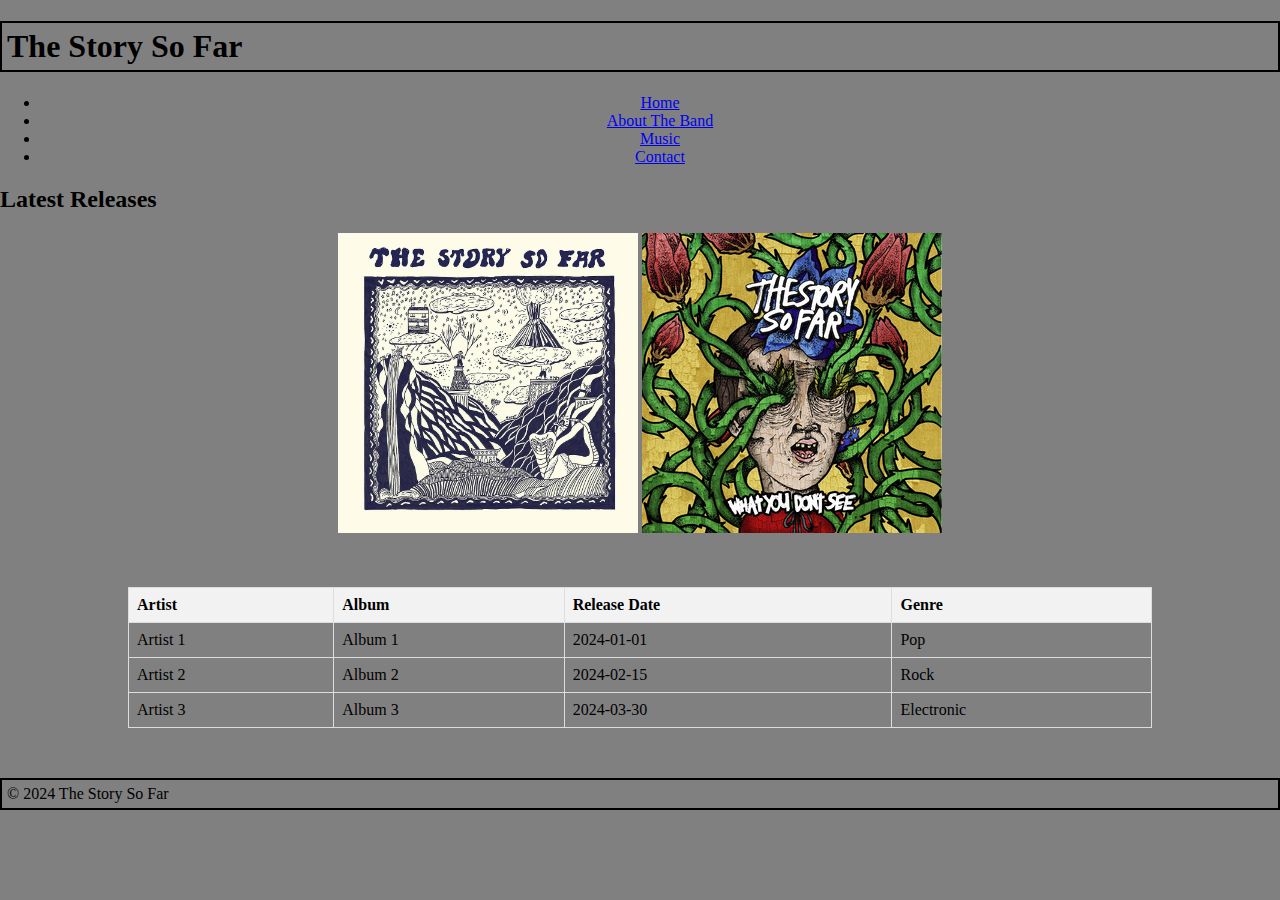
==== index.html @ 6c4466e0 "Update index.html" ====
<!DOCTYPE html>
<html lang="en">
<head>
    <meta charset="UTF-8">
    <meta name="viewport" content="width=device-width, initial-scale=1.0">
    <link rel="stylesheet" href="styles.css">
    <title>Music Promotion</title>
</head>
<body>
    <header>
        <h1 class="black-border">The Story So Far</h1>
        <nav>
            <ul>
                <li><a href="index.html" class="button">Home</a></li>
                <li><a href="about.html" class="button">About The Band</a></li>
                <li><a href="music.html" class="button">Music</a></li>
                <li><a href="contact.html" class="button">Contact</a></li>
            </ul>
        </nav>
    </header>
    <section class="main-content">
        <h2>Latest Releases</h2>
        <p"Check out our latest below:</p>
        <img src="story so far image 1.jpeg" alt="Album 1" style="width: 300px; height: auto;">
        <img src="the story so far image 3.jpeg" alt="Album 2" style="width: 300px; height: auto;">
        <!-- Place music releases or promotional content here -->
    </section>
        <style>
        /* Basic CSS styles for the table */
        body {
            font-family: 'Graffiti', cursive;
            margin: 0;
            padding: 0;
        }
        table {
            width: 80%;
            margin: 50px auto;
            border-collapse: collapse;
        }
        th, td {
            border: 1px solid #ddd;
            padding: 8px;
            text-align: left;
        }
        th {
            background-color: #f2f2f2;
        }
        </style>
<table>
    <tr>
        <th>Artist</th>
        <th>Album</th>
        <th>Release Date</th>
        <th>Genre</th>
    </tr>
    <tr>
        <td>Artist 1</td>
        <td>Album 1</td>
        <td>2024-01-01</td>
        <td>Pop</td>
    </tr>
    <tr>
        <td>Artist 2</td>
        <td>Album 2</td>
        <td>2024-02-15</td>
        <td>Rock</td>
    </tr>
    <tr>
        <td>Artist 3</td>
        <td>Album 3</td>
        <td>2024-03-30</td>
        <td>Electronic</td>
    </tr>
</table>
    <footer>
        <p class="black-border">&copy; 2024 The Story So Far</p>
    </footer>
</body>
</html>
---- styles.css ----
body {
    color: black;
    background-color: grey;
    text-align: center;
}


h1, h2, h3, p {
    color: black; /* Red text color */
    background-color: grey; /* Black background color */
    text-align: left;
}


.black-border {
  border: 2px solid #000; /* Black border with 2px thickness */
  padding: 5px; /* Optional: Add padding to give some space between text and border */
}
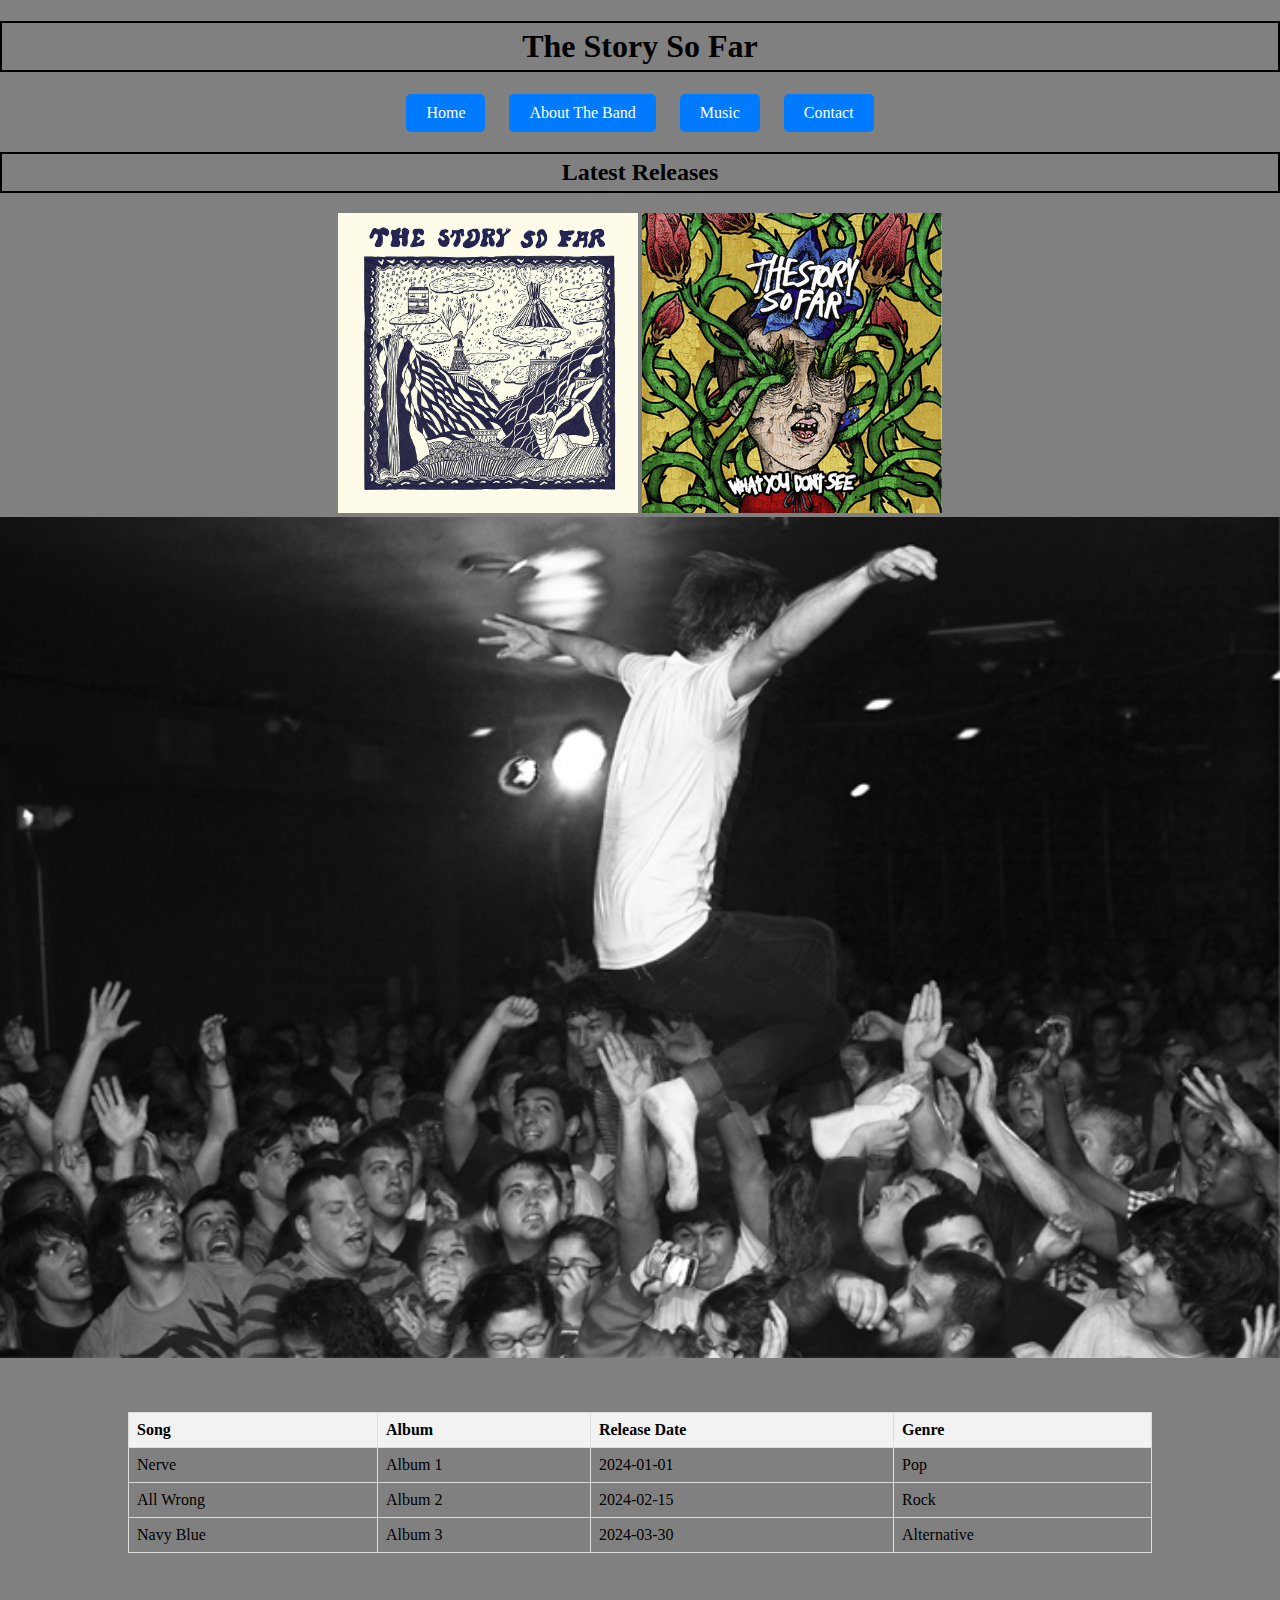
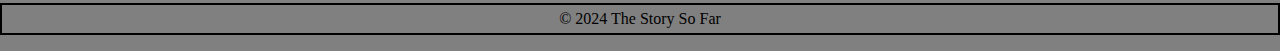
==== commit bf285516: "Update index.html" ====
--- a/index.html
+++ b/index.html
@@ -8,7 +8,7 @@
 </head>
 <body>
     <header>
-        <h1 class="black-border">The Story So Far</h1>
+        <h1 class="black-border"><strong>The Story So Far</strong></h1>
         <nav>
             <ul>
                 <li><a href="index.html" class="button">Home</a></li>
@@ -19,14 +19,13 @@
         </nav>
     </header>
     <section class="main-content">
-        <h2>Latest Releases</h2>
-        <p"Check out our latest below:</p>
+        <h2 class="black-border">Latest Releases</h2>
         <img src="story so far image 1.jpeg" alt="Album 1" style="width: 300px; height: auto;">
         <img src="the story so far image 3.jpeg" alt="Album 2" style="width: 300px; height: auto;">
-        <!-- Place music releases or promotional content here -->
+        <img src="concert image 1.jpeg" alt="Banner Image" style="width: 100%; height: auto;">
     </section>
         <style>
-        /* Basic CSS styles for the table */
+            
         body {
             font-family: 'Graffiti', cursive;
             margin: 0;
@@ -48,28 +47,28 @@
         </style>
 <table>
     <tr>
-        <th>Artist</th>
+        <th>Song</th>
         <th>Album</th>
         <th>Release Date</th>
         <th>Genre</th>
     </tr>
     <tr>
-        <td>Artist 1</td>
+        <td>Nerve</td>
         <td>Album 1</td>
         <td>2024-01-01</td>
         <td>Pop</td>
     </tr>
     <tr>
-        <td>Artist 2</td>
+        <td>All Wrong</td>
         <td>Album 2</td>
         <td>2024-02-15</td>
         <td>Rock</td>
     </tr>
     <tr>
-        <td>Artist 3</td>
+        <td>Navy Blue</td>
         <td>Album 3</td>
         <td>2024-03-30</td>
-        <td>Electronic</td>
+        <td>Alternative</td>
     </tr>
 </table>
     <footer>
--- a/styles.css
+++ b/styles.css
@@ -7,14 +7,48 @@
 
 
 h1, h2, h3, p {
-    color: black; /* Red text color */
-    background-color: grey; /* Black background color */
-    text-align: left;
+    color: black;
+    background-color: grey; 
+    text-align: center;
 }
 
 
 .black-border {
-  border: 2px solid #000; /* Black border with 2px thickness */
-  padding: 5px; /* Optional: Add padding to give some space between text and border */
+  border: 2px solid #000; 
+  padding: 5px; 
 }
 
+.button {
+  display: inline-block;
+  padding: 10px 20px;
+  text-decoration: none;
+  background-color: #007bff;
+  color: #fff;
+  border: none;
+  border-radius: 5px;
+  cursor: pointer;
+  transition: background-color 0.3s;
+}
+
+.button:hover {
+  background-color: #black;
+}
+
+nav ul {
+  list-style-type: none;
+  padding: 0;
+}
+
+nav ul li {
+  display: inline;
+  margin-right: 20px; 
+}
+
+nav ul li:last-child {
+  margin-right: 0; 
+}
+
+nav ul li a {
+  text-decoration: none;
+  color: #333; 
+}
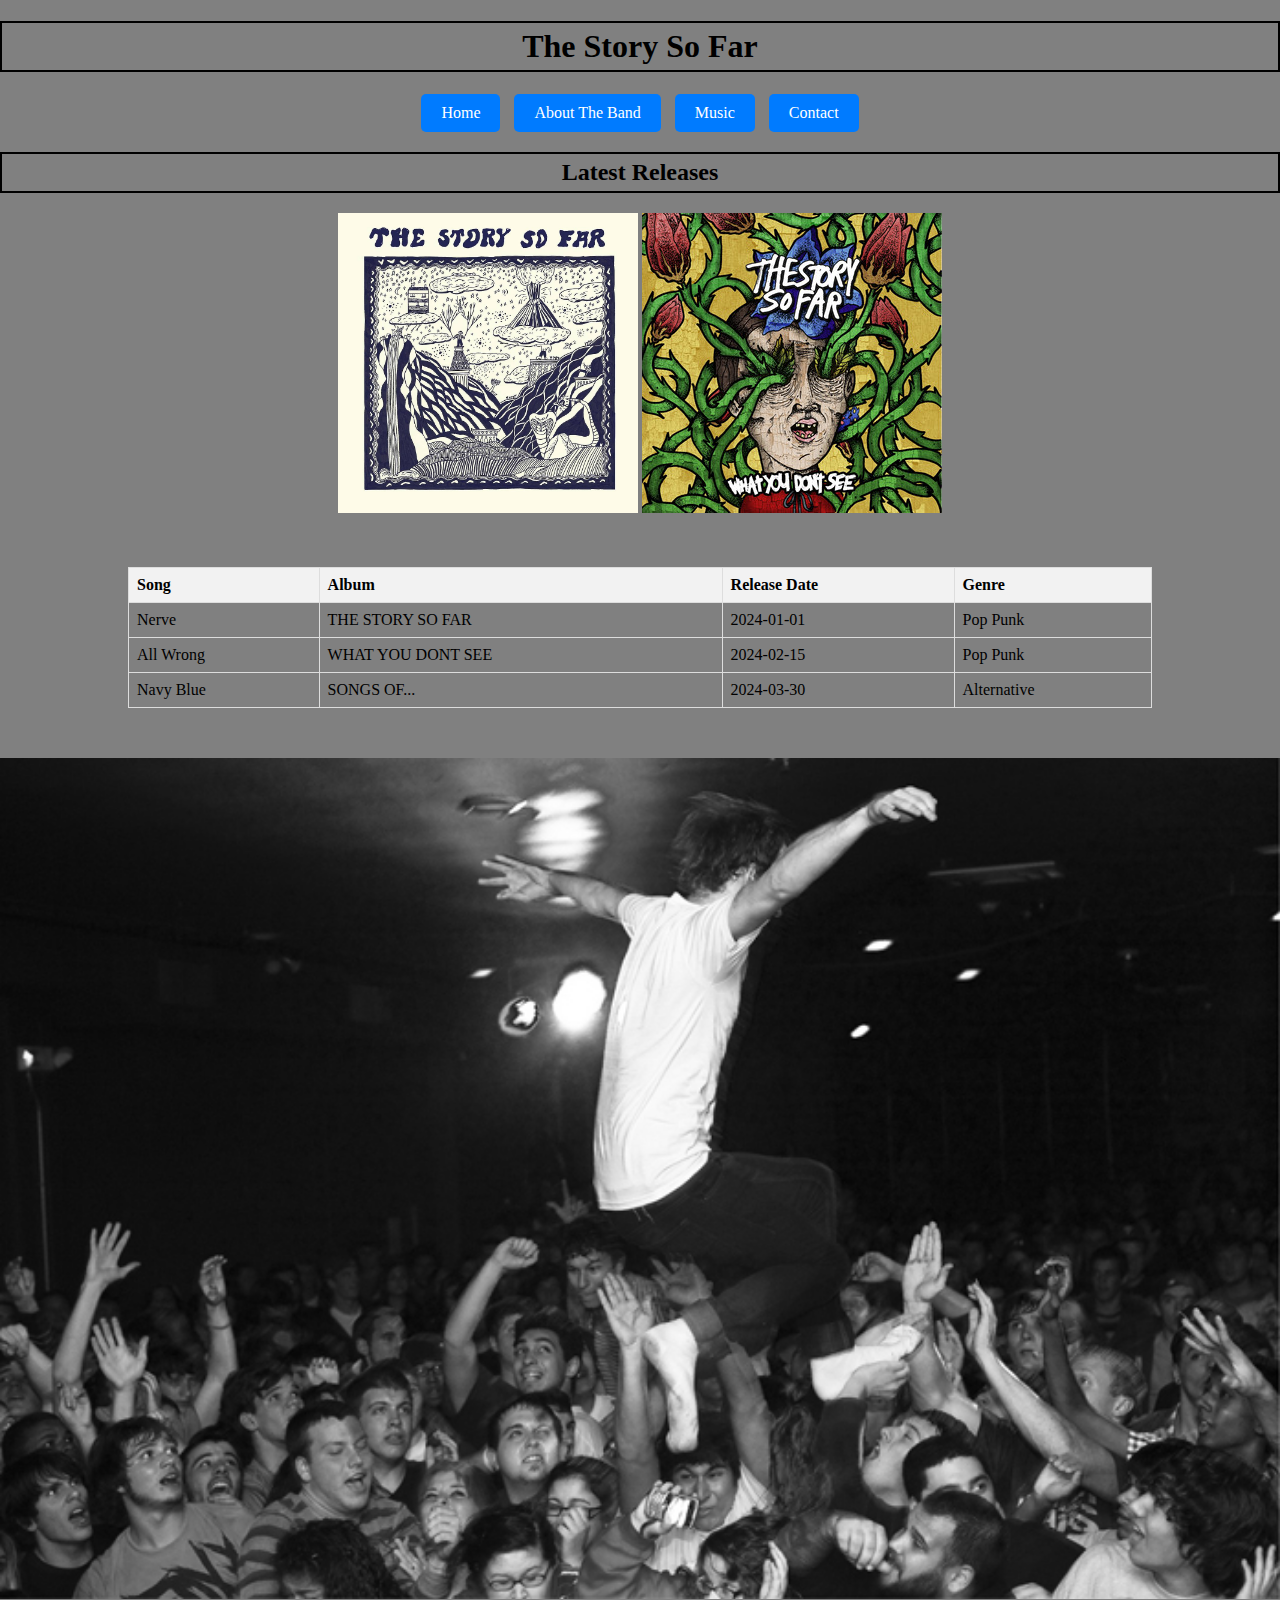
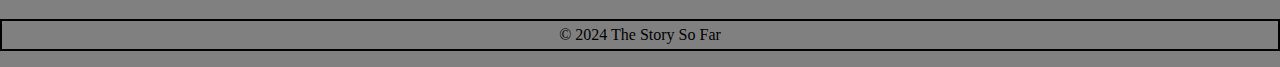
==== commit a74c2176: "Update index.html" ====
--- a/index.html
+++ b/index.html
@@ -22,7 +22,6 @@
         <h2 class="black-border">Latest Releases</h2>
         <img src="story so far image 1.jpeg" alt="Album 1" style="width: 300px; height: auto;">
         <img src="the story so far image 3.jpeg" alt="Album 2" style="width: 300px; height: auto;">
-        <img src="concert image 1.jpeg" alt="Banner Image" style="width: 100%; height: auto;">
     </section>
         <style>
             
@@ -54,23 +53,24 @@
     </tr>
     <tr>
         <td>Nerve</td>
-        <td>Album 1</td>
+        <td>THE STORY SO FAR</td>
         <td>2024-01-01</td>
-        <td>Pop</td>
+        <td>Pop Punk</td>
     </tr>
     <tr>
         <td>All Wrong</td>
-        <td>Album 2</td>
+        <td>WHAT YOU DONT SEE</td>
         <td>2024-02-15</td>
-        <td>Rock</td>
+        <td>Pop Punk</td>
     </tr>
     <tr>
         <td>Navy Blue</td>
-        <td>Album 3</td>
+        <td>SONGS OF...</td>
         <td>2024-03-30</td>
         <td>Alternative</td>
     </tr>
 </table>
+            <img src="concert image 1.jpeg" alt="Banner Image" style="width: 100%; height: auto; class="black-border">
     <footer>
         <p class="black-border">&copy; 2024 The Story So Far</p>
     </footer>
--- a/styles.css
+++ b/styles.css
@@ -31,7 +31,7 @@
 }
 
 .button:hover {
-  background-color: #black;
+  background-color: #333;
 }
 
 nav ul {
@@ -41,7 +41,7 @@
 
 nav ul li {
   display: inline;
-  margin-right: 20px; 
+  margin-right: 10px; 
 }
 
 nav ul li:last-child {
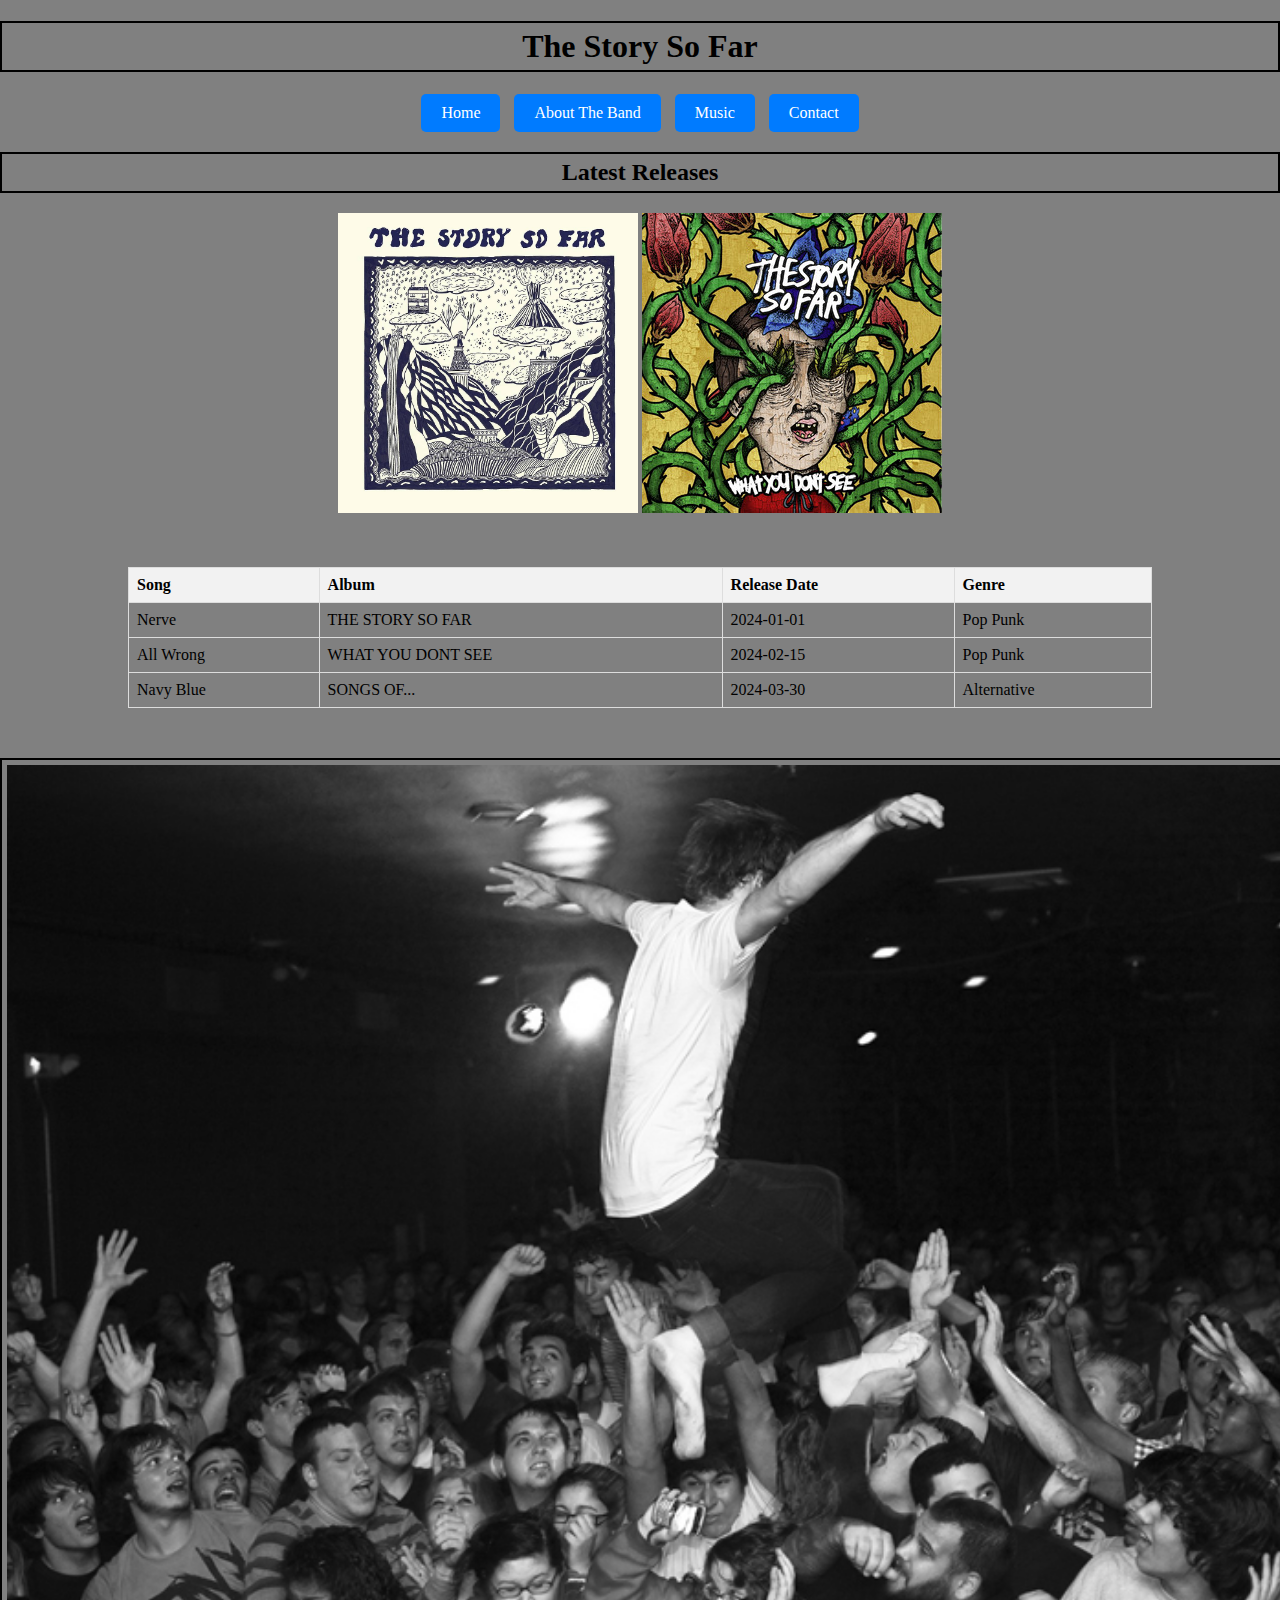
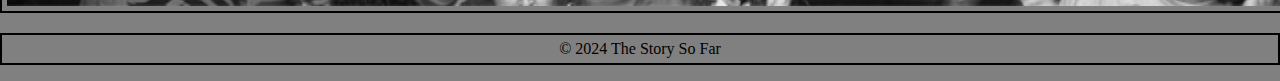
==== commit ba35ad0d: "Update index.html" ====
--- a/index.html
+++ b/index.html
@@ -20,8 +20,10 @@
     </header>
     <section class="main-content">
         <h2 class="black-border">Latest Releases</h2>
+        <div class="image-container">
         <img src="story so far image 1.jpeg" alt="Album 1" style="width: 300px; height: auto;">
         <img src="the story so far image 3.jpeg" alt="Album 2" style="width: 300px; height: auto;">
+        </div>
     </section>
         <style>
             
@@ -70,7 +72,7 @@
         <td>Alternative</td>
     </tr>
 </table>
-            <img src="concert image 1.jpeg" alt="Banner Image" style="width: 100%; height: auto; class="black-border">
+            <img src="concert image 1.jpeg" alt="Banner Image" style="width: 100%; height: auto;" class="black-border">
     <footer>
         <p class="black-border">&copy; 2024 The Story So Far</p>
     </footer>
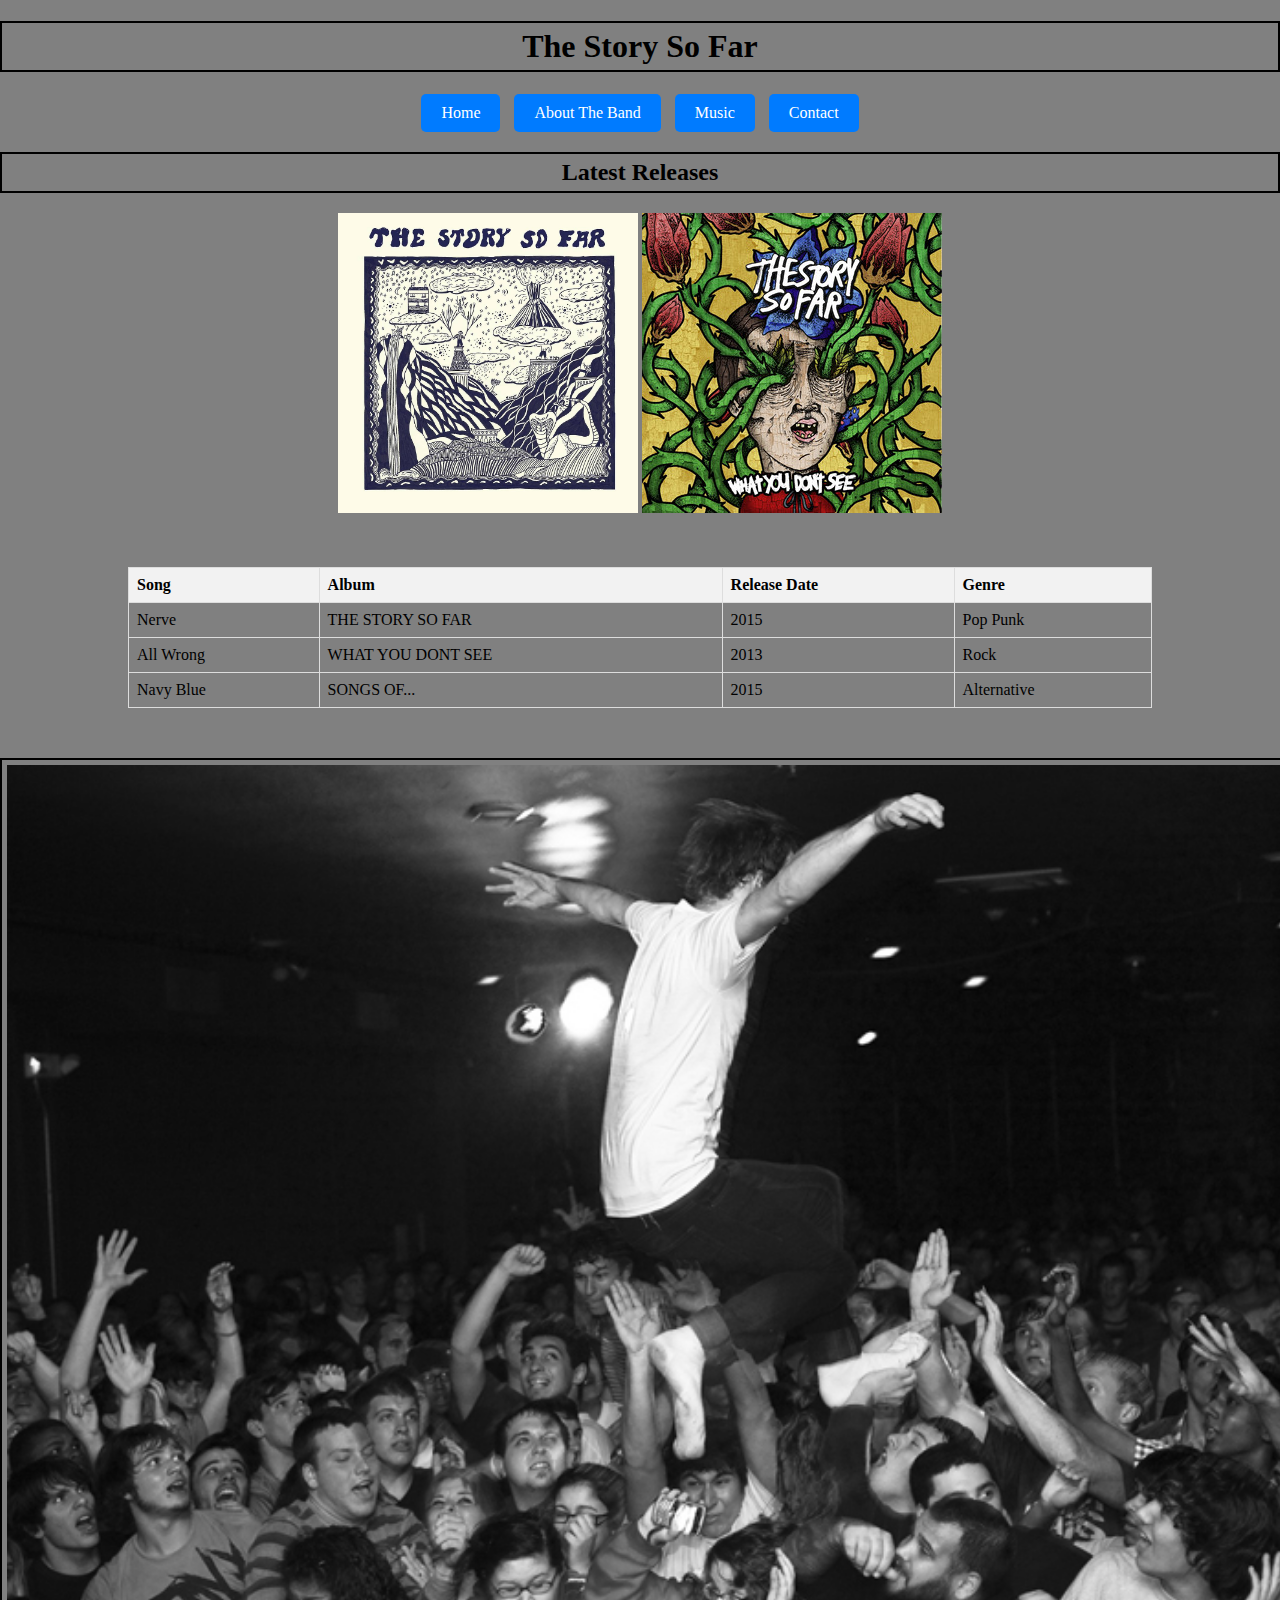
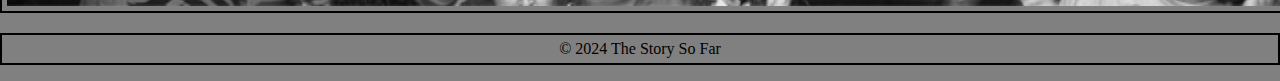
==== commit ffeb1ce2: "Update index.html" ====
--- a/index.html
+++ b/index.html
@@ -28,7 +28,7 @@
         <style>
             
         body {
-            font-family: 'Graffiti', cursive;
+            font-family: Times New Roman, sans-serif;
             margin: 0;
             padding: 0;
         }
@@ -56,19 +56,19 @@
     <tr>
         <td>Nerve</td>
         <td>THE STORY SO FAR</td>
-        <td>2024-01-01</td>
+        <td>2015</td>
         <td>Pop Punk</td>
     </tr>
     <tr>
         <td>All Wrong</td>
         <td>WHAT YOU DONT SEE</td>
-        <td>2024-02-15</td>
-        <td>Pop Punk</td>
+        <td>2013</td>
+        <td>Rock</td>
     </tr>
     <tr>
         <td>Navy Blue</td>
         <td>SONGS OF...</td>
-        <td>2024-03-30</td>
+        <td>2015</td>
         <td>Alternative</td>
     </tr>
 </table>
--- a/styles.css
+++ b/styles.css
@@ -50,5 +50,19 @@
 
 nav ul li a {
   text-decoration: none;
+    
+.image-container {
+  display: inline-block;
+  border: 10px solid #ff69b4; 
+  border-radius: 20px; 
+  box-shadow: 0 0 20px rgba(0, 0, 0, 0.5);
+  overflow: hidden; 
+}
+
+img {
+  display: block;
+  width: 100%; 
+  height: auto; 
+}
   color: #333; 
 }
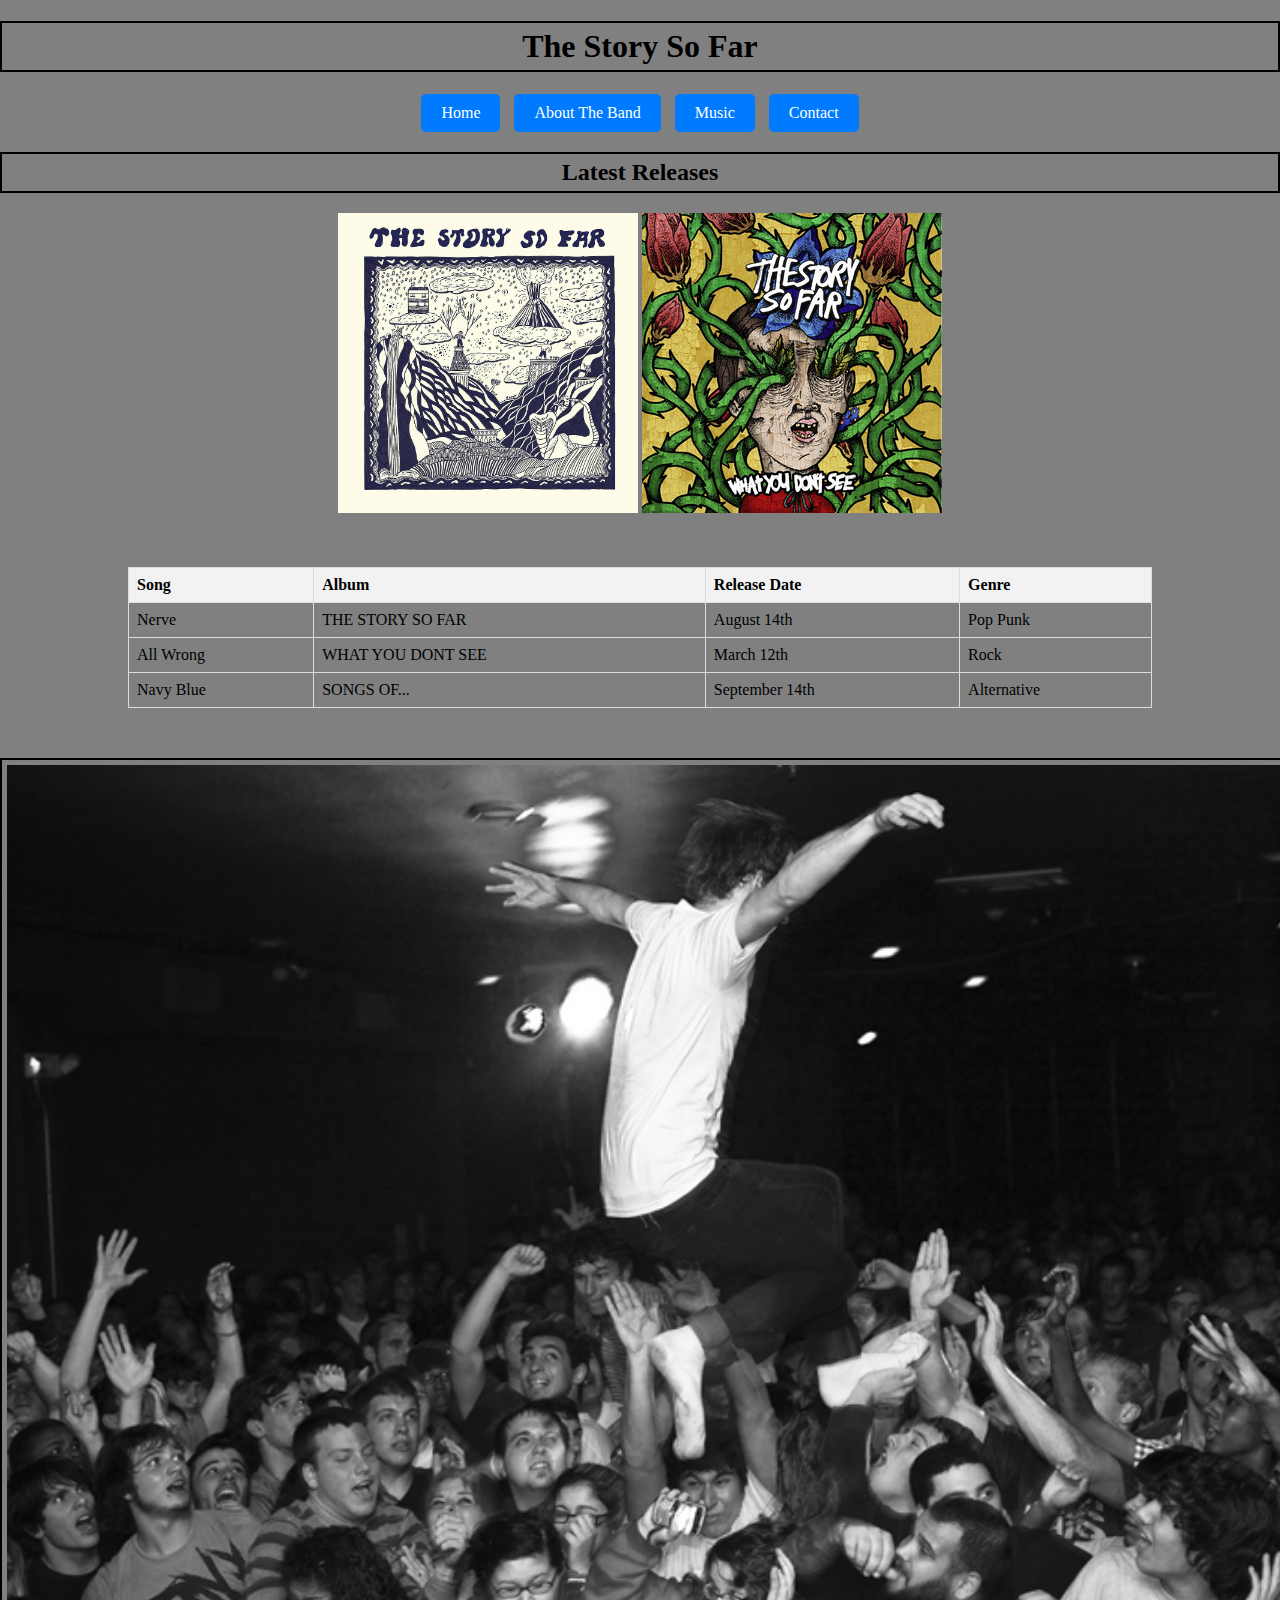
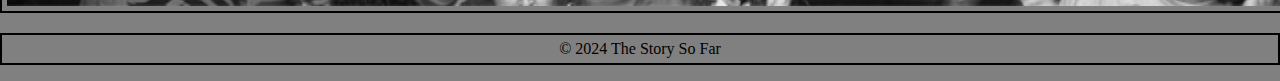
==== commit 0425156e: "Update index.html" ====
--- a/index.html
+++ b/index.html
@@ -1,3 +1,4 @@
+<!-- Aaron Niles CIS133DA -->
 <!DOCTYPE html>
 <html lang="en">
 <head>
@@ -33,6 +34,7 @@
             padding: 0;
         }
         table {
+            font-family: Graffiti, cursive;
             width: 80%;
             margin: 50px auto;
             border-collapse: collapse;
@@ -56,19 +58,19 @@
     <tr>
         <td>Nerve</td>
         <td>THE STORY SO FAR</td>
-        <td>2015</td>
+        <td>August 14th</td>
         <td>Pop Punk</td>
     </tr>
     <tr>
         <td>All Wrong</td>
         <td>WHAT YOU DONT SEE</td>
-        <td>2013</td>
+        <td>March 12th</td>
         <td>Rock</td>
     </tr>
     <tr>
         <td>Navy Blue</td>
         <td>SONGS OF...</td>
-        <td>2015</td>
+        <td>September 14th</td>
         <td>Alternative</td>
     </tr>
 </table>
